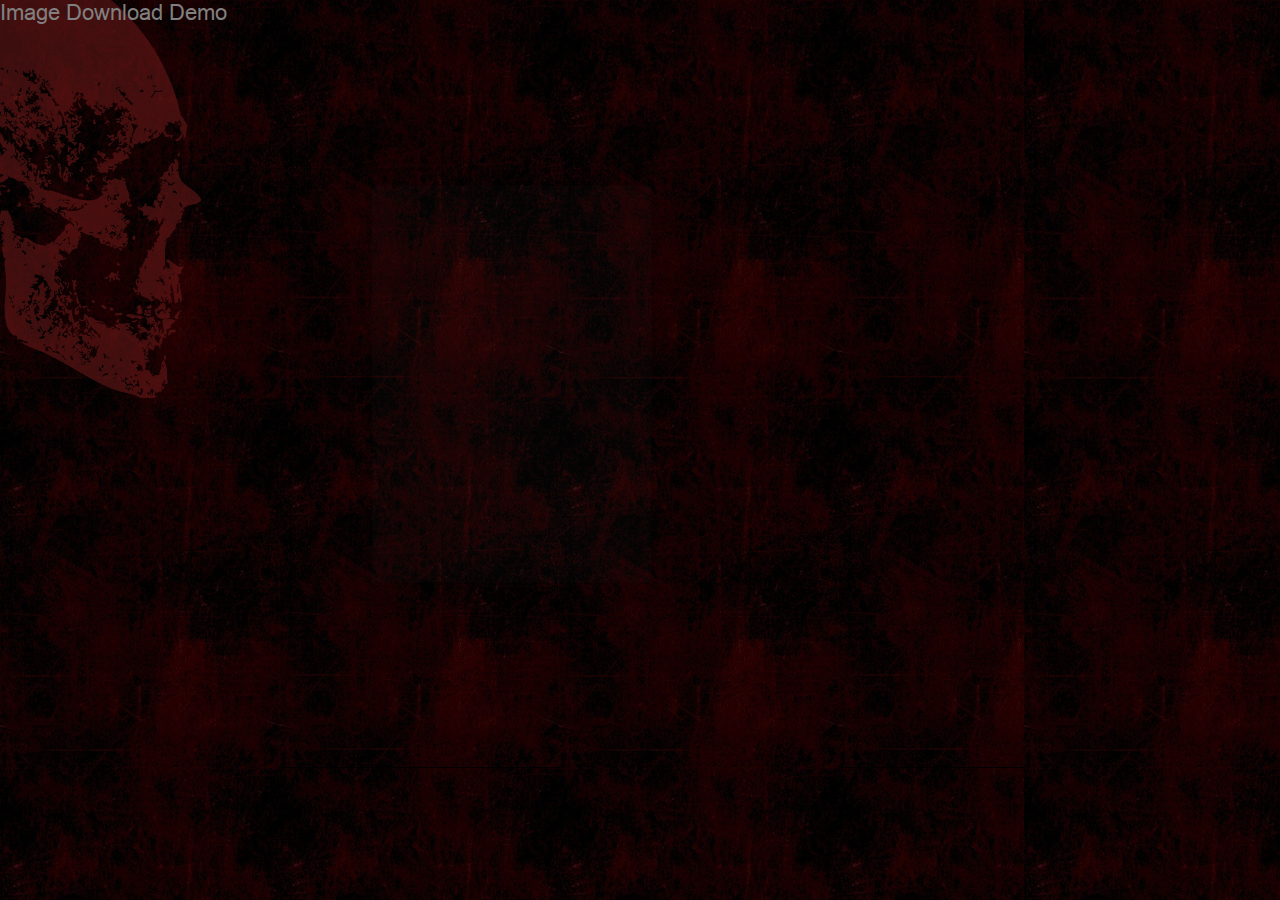
==== www/index.html @ de891ef3 "changed url" ====
<!DOCTYPE html> 
<html>
<head>
	<meta charset="utf-8">
	<meta name="viewport" content="width=device-width, initial-scale=1.0, user-scalable=0, minimum-scale=1.0, maximum-scale=1.0">
	
	<title>Eindhoven Metal Meeting 2013</title>
	<link rel="stylesheet" href="themes/emm.min.css"/>
	<script type="text/javascript" src="jquery/jquery-1.8.2.min.js"></script>
	<script type="text/javascript" src="jquery/jquery.mobile-1.2.0.min.js"></script>
	<script stype="text/javascript" src="phonegap.js"></script> 

	<script type="text/javascript" charset="utf-8">
	//Global instance of DirectoryEntry for our data
	var DATADIR;
	var knownfiles = [];    

	//Loaded my file system, now let's get a directory entry for where I'll store my crap    
	function onFSSuccess(fileSystem) {
		fileSystem.root.getDirectory("com.camden.imagedownloaddemo",{create:true},gotDir,onError);
	}

	//The directory entry callback
	function gotDir(d){
		console.log("got dir");
		DATADIR = d;
		var reader = DATADIR.createReader();
		reader.readEntries(function(d){
			gotFiles(d);
			appReady();
		},onError);
	}

	//Result of reading my directory
	function gotFiles(entries) {
		console.log("The dir has "+entries.length+" entries.");
	for (var i=0; i<entries.length; i++) {
	console.log(entries[i].name+' dir? '+entries[i].isDirectory);
			knownfiles.push(entries[i].name);
			renderPicture(entries[i].fullPath);
	}
	}

	function renderPicture(path){
		$("#photos").append("<img src='file://"+path+"'>");
		console.log("<img src='file://"+path+"'>");
	}

	function onError(e){
		console.log("ERROR");
		console.log(JSON.stringify(e));
	}

	function onDeviceReady() {
		//what do we have in cache already?
		$("#status").html("Checking your local cache....");    
		window.requestFileSystem(LocalFileSystem.PERSISTENT, 0, onFSSuccess, null);    
	}

	function appReady(){
		$("#status").html("Ready to check remote files...");
		$.get("http://eindhovenmetalmeeting.nl/anneleen/test/test.json", {}, function(res) {
			if (res.length > 0) {
				$("#status").html("Going to sync some images...");
				for (var i = 0; i < res.length; i++) {
					if (knownfiles.indexOf(res[i]) == -1) {
						console.log("need to download " + res[i]);
						var ft = new FileTransfer();
						var dlPath = DATADIR.fullPath + "/" + res[i];
						console.log("downloading crap to " + dlPath);
						ft.download("http://eindhovenmetalmeeting.nl/anneleen/test/" + escape(res[i]), dlPath, function(e){
							renderPicture(e.fullPath);
							console.log("Successful download of "+e.fullPath);
						}, onError);
					}
				}
			}
			$("#status").html("");
		}, "json");

	}

	function init() {
	document.addEventListener("deviceready", onDeviceReady, true);
	}
	</script>
	<style>
	img {
		max-width: 200px;
	}
	</style>
</head> 

	
<body onload="init();" >
<h2>Image Download Demo</h2>

<div id="status"></div>

<div id="photos"></div>

</body>
</html>
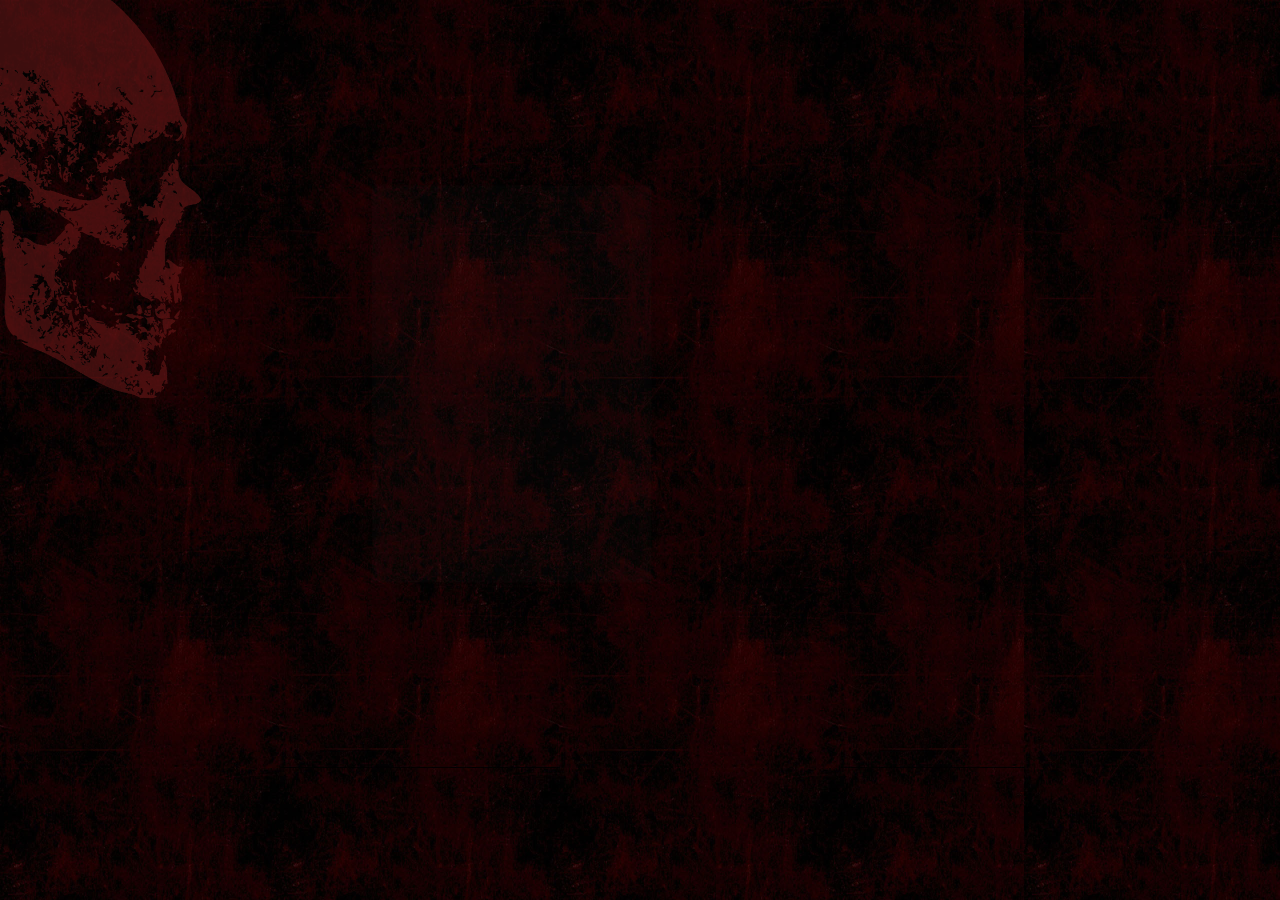
==== commit 0b0dde77: "changed offline" ====
--- a/www/index.html
+++ b/www/index.html
@@ -17,7 +17,7 @@
 
 	//Loaded my file system, now let's get a directory entry for where I'll store my crap    
 	function onFSSuccess(fileSystem) {
-		fileSystem.root.getDirectory("com.camden.imagedownloaddemo",{create:true},gotDir,onError);
+		fileSystem.root.getDirectory("be.emm.mobile",{create:true},gotDir,onError);
 	}
 
 	//The directory entry callback
@@ -36,14 +36,7 @@
 		console.log("The dir has "+entries.length+" entries.");
 	for (var i=0; i<entries.length; i++) {
 	console.log(entries[i].name+' dir? '+entries[i].isDirectory);
-			knownfiles.push(entries[i].name);
-			renderPicture(entries[i].fullPath);
 	}
-	}
-
-	function renderPicture(path){
-		$("#photos").append("<img src='file://"+path+"'>");
-		console.log("<img src='file://"+path+"'>");
 	}
 
 	function onError(e){
@@ -59,20 +52,16 @@
 
 	function appReady(){
 		$("#status").html("Ready to check remote files...");
-		$.get("http://eindhovenmetalmeeting.nl/anneleen/test/test.json", {}, function(res) {
+		$.get("http://eindhovenmetalmeeting.nl/anneleen/download.json", {}, function(res) {
 			if (res.length > 0) {
 				$("#status").html("Going to sync some images...");
 				for (var i = 0; i < res.length; i++) {
-					if (knownfiles.indexOf(res[i]) == -1) {
 						console.log("need to download " + res[i]);
 						var ft = new FileTransfer();
 						var dlPath = DATADIR.fullPath + "/" + res[i];
-						console.log("downloading crap to " + dlPath);
-						ft.download("http://eindhovenmetalmeeting.nl/anneleen/test/" + escape(res[i]), dlPath, function(e){
-							renderPicture(e.fullPath);
-							console.log("Successful download of "+e.fullPath);
+						ft.download("http://eindhovenmetalmeeting.nl/anneleen/" + escape(res[i]), dlPath, function(e){
+							window.location = "indexapp.html";
 						}, onError);
-					}
 				}
 			}
 			$("#status").html("");
@@ -84,20 +73,20 @@
 	document.addEventListener("deviceready", onDeviceReady, true);
 	}
 	</script>
-	<style>
-	img {
-		max-width: 200px;
-	}
-	</style>
+	
+	<script>
+	document.addEventListener("deviceready", offlineReady, false);
+
+		function offlineReady() {
+			var networkState = navigator.connection.type;
+			if (networkState == Connection.UNKNOWN || networkState == Connection.NONE || networkState == Connection.ETHERNET || networkState == Connection.CELL_2G){
+				window.location = "indexapp.html";
+			}
+		}
+	</script>
 </head> 
 
 	
 <body onload="init();" >
-<h2>Image Download Demo</h2>
-
-<div id="status"></div>
-
-<div id="photos"></div>
-
 </body>
 </html>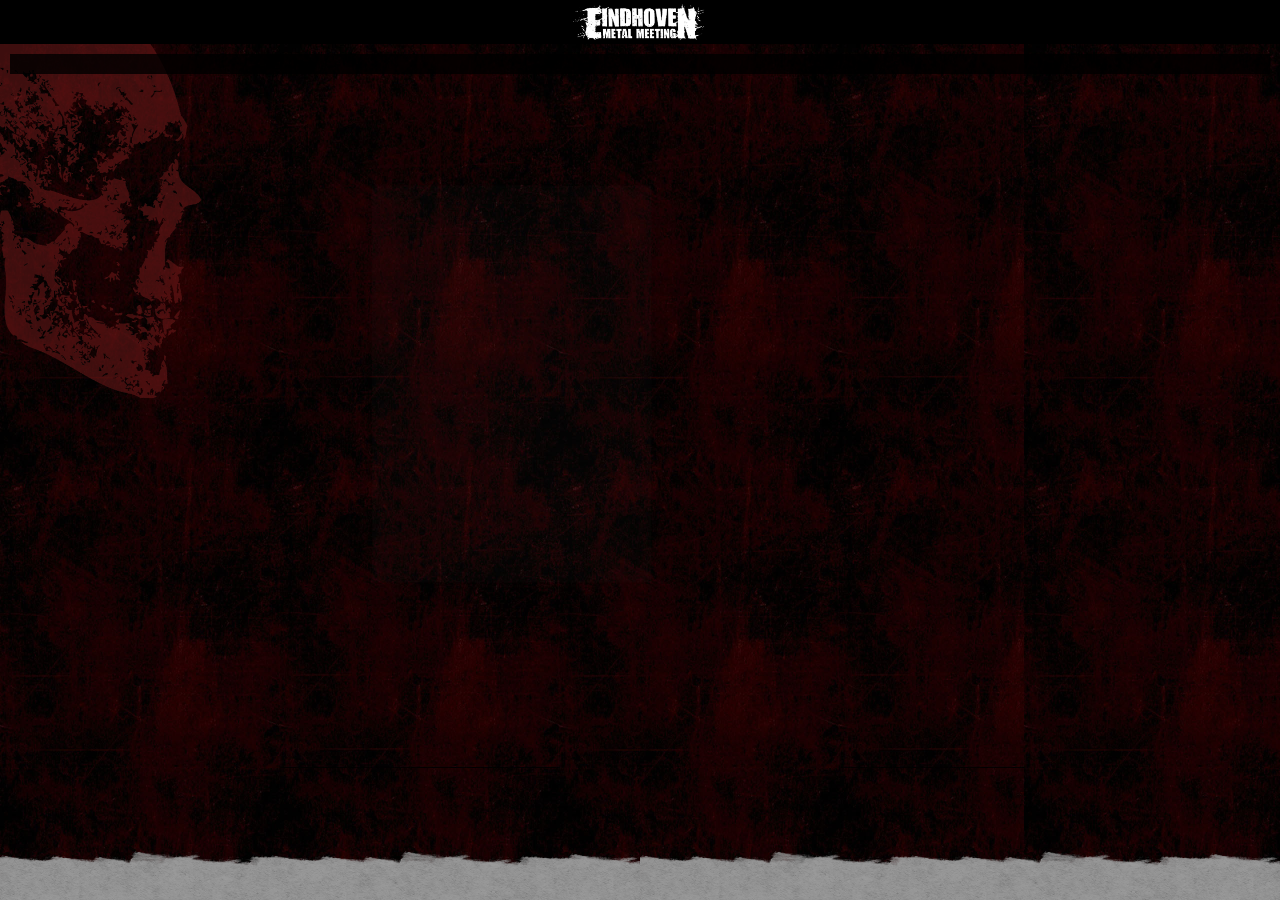
==== commit e9ad686f: "changed index body" ====
--- a/www/index.html
+++ b/www/index.html
@@ -88,5 +88,26 @@
 
 	
 <body onload="init();" >
+<div data-theme="a" id="splash" data-role="page" data-url="splash">
+	<div data-role="header" class="ui-header ui-bar-a" role="banner" data-position="fixed" data-tap-toggle="false" data-id="head">
+    <div class="hd">
+        <a href="indexapp.html" data-ajax="false" title="Z33" class="Z33"><span style="display:none;" data-position="fixed">Z33</span></a>
+    </div>
+    </div><!-- /header -->
+	     
+    <div data-role="content"></div><!-- /content -->
+	 
+	<div data-theme="a" data-role="footer" class="ui-footer ui-bar-d" role="banner" data-position="fixed" data-tap-toggle="false">
+        <div data-role="navbar" data-id="foo1" data-position="fixed" data-tap-toggle="false">
+        <ul>
+            <li></li>
+            <li></li>
+            <li></li>
+            <li></li>
+            <li></li>
+        </ul>
+    	</div>
+    </div>
+</div>
 </body>
 </html>